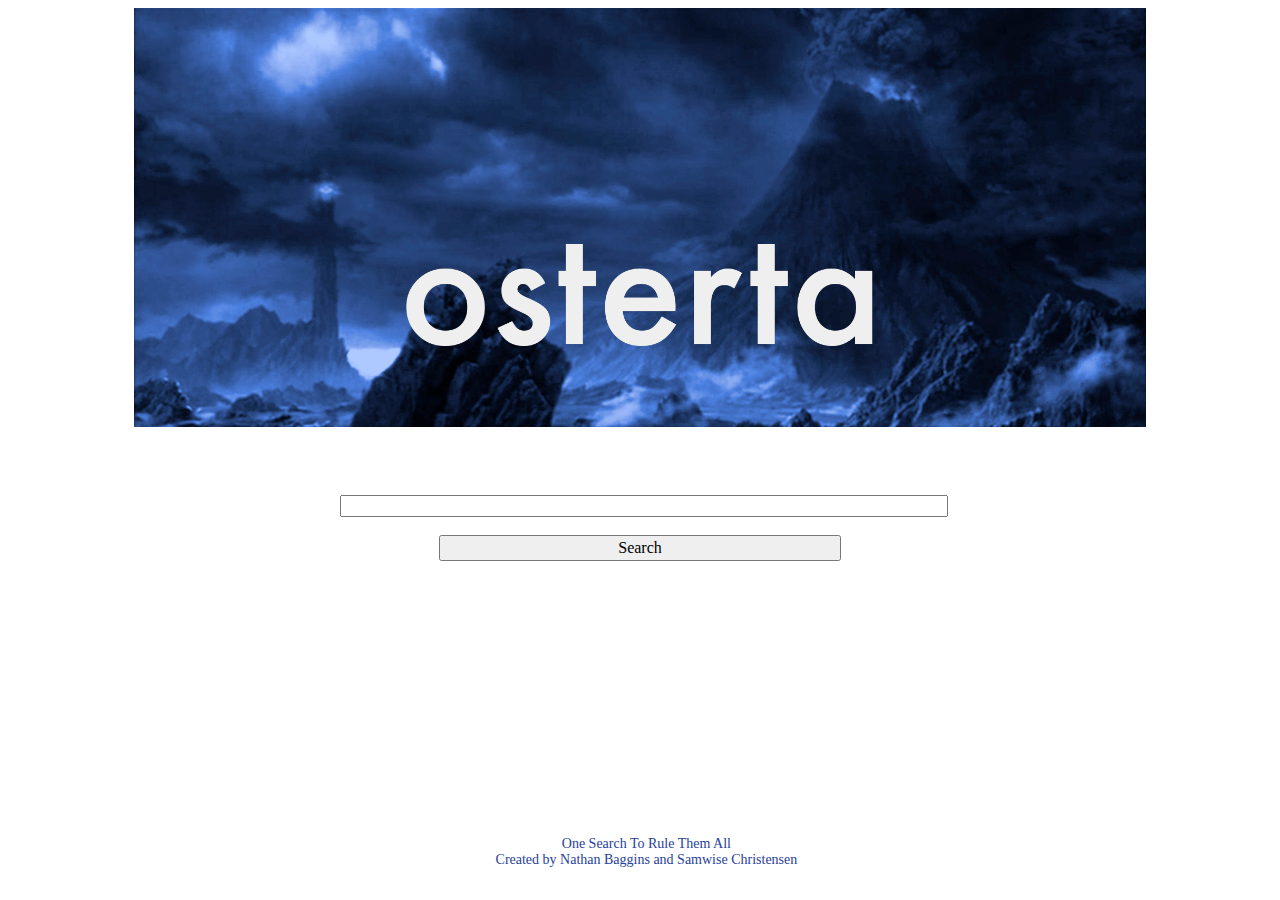
==== client/index.html @ ca87c614 "fixes for amazon aws and folder organization" ====
<!DOCTYPE html>
<html>
<head>
<link rel="stylesheet" type="text/css" href="./style.css">
<meta charset="UTF-8">
<title>Osterta</title>
</head>

<body>

<!--<p class="a"><span class="box">osterta</span></p>-->
<div class="middle">
<img class="c" src="Osterta_Title.jpg" alt="Title box"/>


<div class="centered" >
<form method="post" action="http://52.10.132.16:3000">
<input type="text" name = "a" value="">
</div>

<div class="smCent" >
<button type="submit" value="Submit" style="width:402px; height:26px; font-family: futura; font-size: 16px;">Search</button>
</form>
</div>
<div>

<footer>
<p class="b">One Search To Rule Them All<br>
Created by Nathan Baggins and Samwise Christensen</p>
</footer>


</body>

</html>
---- client/style.css ----
.a{
margin-top:0px;
padding-top: 150px;
padding-bottom: 20px;
font-family: futura;
font-size: 8em;
text-align: center;
color: white;
margin-bottom: 0px;
background-color: #2E4172;
}
.b{
width:80%;
height:20px;
position:absolute;
bottom:0;
font-family: futura;
font-size: 14px;
text-align: center;
color: #274197;
padding-bottom: 30px;
}
.c{
width: 100%;
height: auto;
}

.centered{
width: 600px;
height: 30px;
margin-left: auto;
margin-right: auto;
font-size: 34px;
margin-bottom: 12px;
margin-top: 50px;

}

.centered input{
font-size: 14px;
width: 600px;
}

.middle{
width: 80%;
margin: auto;
}

.smCent{
width: 402px;
height: 40px;
margin-left: auto;
margin-right: auto;
font-size: 34px;

}
/*
.box{
border-style: solid;
border-color: white;
padding: 0px 100px;
}
*/
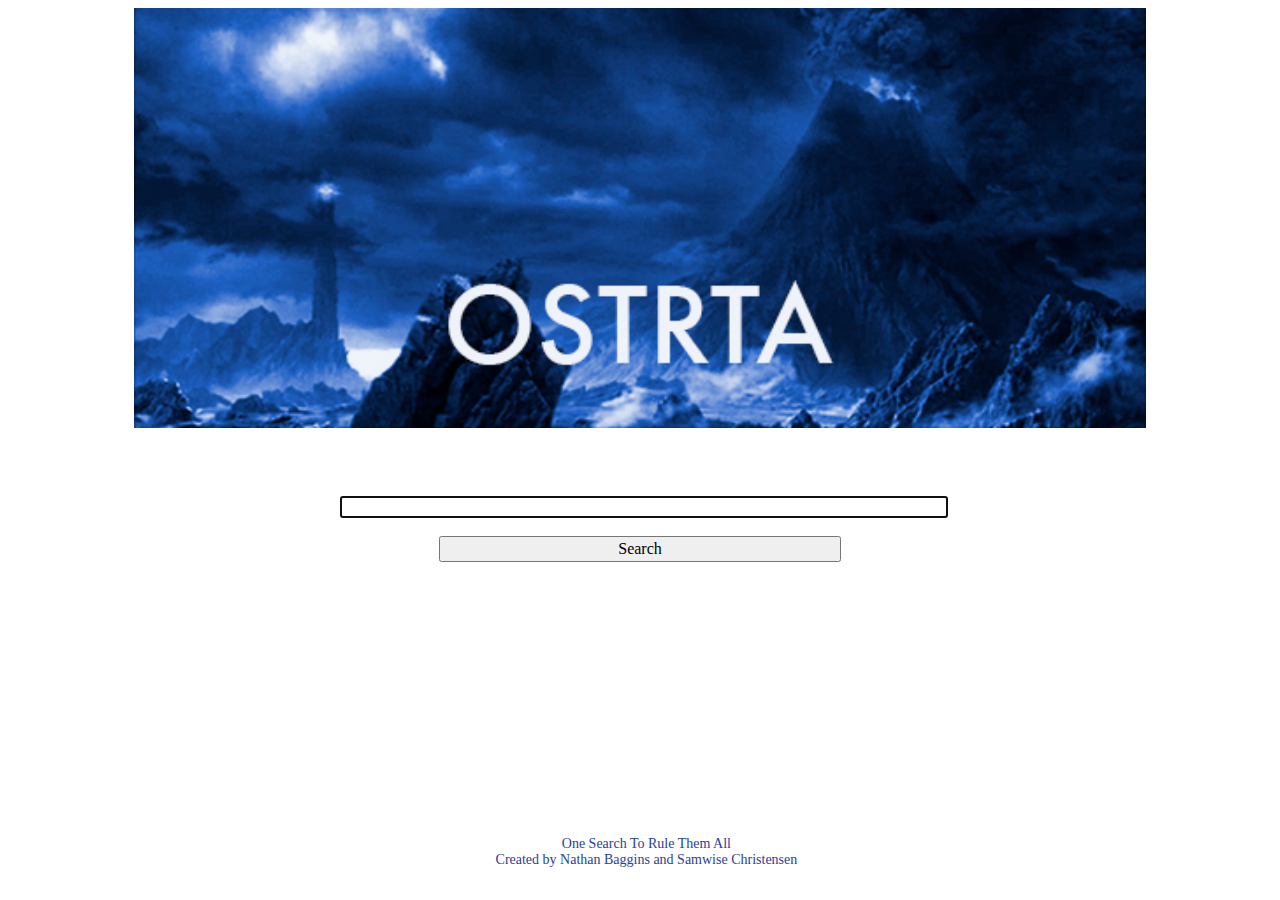
==== commit 91e44853: "autofocus search box" ====
--- a/client/index.html
+++ b/client/index.html
@@ -2,6 +2,7 @@
 <html>
 <head>
 <link rel="stylesheet" type="text/css" href="./style.css">
+<link rel="shortcut icon" type="image/jpg" href="./favicon.jpg">
 <meta charset="UTF-8">
 <title>Osterta</title>
 </head>
@@ -15,7 +16,7 @@
 
 <div class="centered" >
 <form method="post" action="http://52.10.132.16:3000">
-<input type="text" name = "a" value="">
+<input type="text" name = "a" value="" autofocus />
 </div>
 
 <div class="smCent" >
